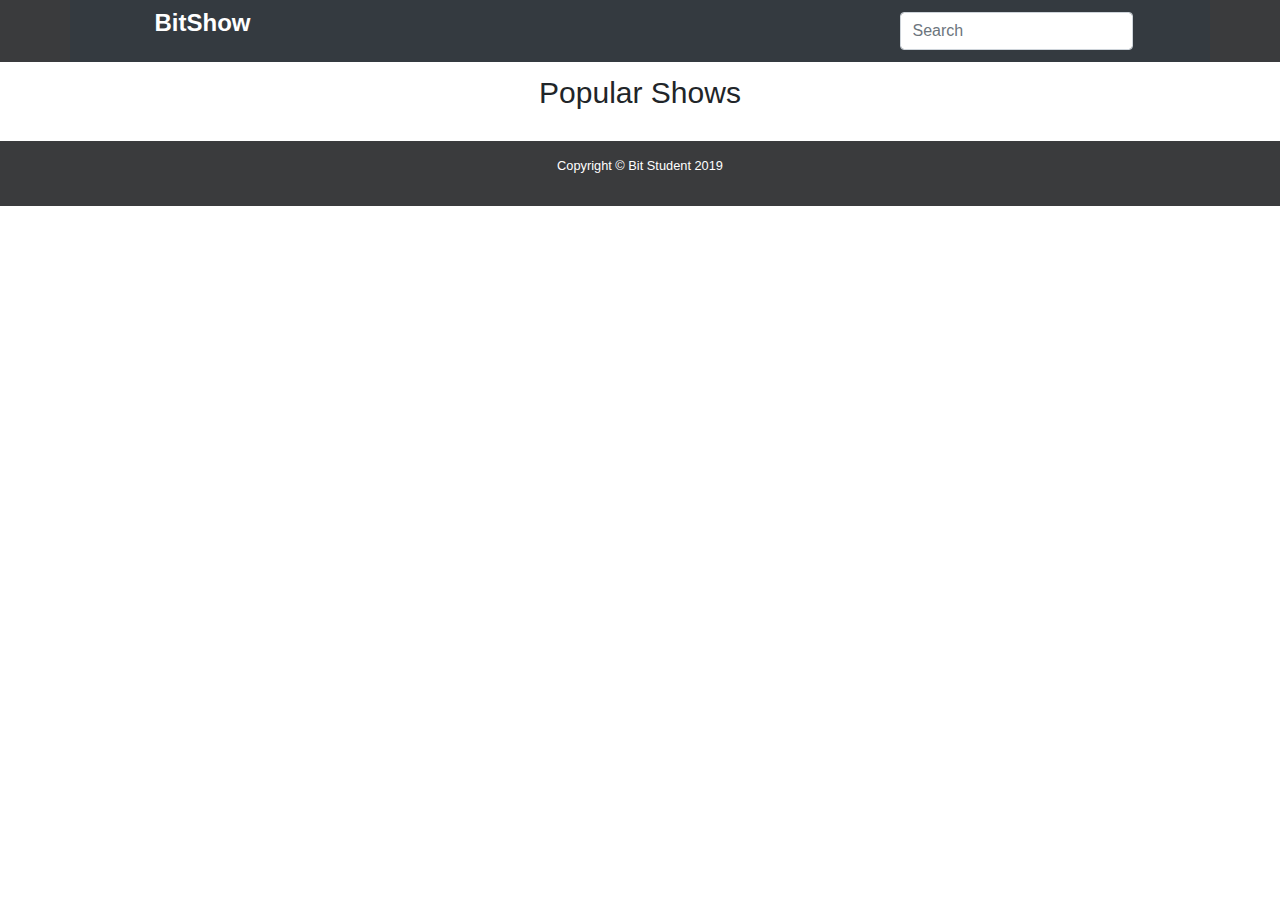
==== index.html @ 31783bac "bit-show" ====
<!DOCTYPE html>
<html lang="en">

<head>
    <meta charset="UTF-8">
    <meta name="viewport" content="width=device-width, initial-scale=1.0">
    <meta http-equiv="X-UA-Compatible" content="ie=edge">
    <link rel="stylesheet" href="https://stackpath.bootstrapcdn.com/bootstrap/4.3.1/css/bootstrap.min.css"
        integrity="sha384-ggOyR0iXCbMQv3Xipma34MD+dH/1fQ784/j6cY/iJTQUOhcWr7x9JvoRxT2MZw1T" crossorigin="anonymous">
    <link rel="stylesheet" href="./css/main.css">
    <title>BITShow</title>
</head>

<body>

    <!------ HEADER ------>
    <header>
        <div class="container">
            <nav class="navbar-dark bg-dark row justify-content-md-center">
                <div class="col-8 col-md- col-lg- ">
                    <p class="navbar-brand"><a href='index.html'>BitShow</a></p>
                </div>
                <form class="form-inline">
                    <input id='search_box' list="search_list" class="form-control mr-sm-2" type="search" placeholder="Search" aria-label="Search">
                    <datalist id="search_list"></datalist>
                </form>

            </nav>
        </div>
    </header>

    <!-------- MAIN BODY------>
    <main>
        <div class="container">
            <div class="row justify-content-md-center">
                <div class="main-container col-12 col-md- col-lg- ">
                    <h1>Popular Shows</h1>
                </div>
            </div>

            <div class="show row justify-content-md-center">

            </div>

        </div>
    </main>

    <!----- FOOTER ----->
    <footer>
        <div class="container">
            <small class="row align-items-center">
                <p class="col-12">Copyright &copy; Bit Student 2019</p>
            </small>
        </div>
    </footer>




    <script src="https://code.jquery.com/jquery-3.3.1.min.js"
        integrity="sha256-FgpCb/KJQlLNfOu91ta32o/NMZxltwRo8QtmkMRdAu8=" crossorigin="anonymous"></script>
    <script src="https://cdnjs.cloudflare.com/ajax/libs/popper.js/1.14.7/umd/popper.min.js"
        integrity="sha384-UO2eT0CpHqdSJQ6hJty5KVphtPhzWj9WO1clHTMGa3JDZwrnQq4sF86dIHNDz0W1"
        crossorigin="anonymous"></script>
    <script src="https://stackpath.bootstrapcdn.com/bootstrap/4.3.1/js/bootstrap.min.js"
        integrity="sha384-JjSmVgyd0p3pXB1rRibZUAYoIIy6OrQ6VrjIEaFf/nJGzIxFDsf4x0xIM+B07jRM"
        crossorigin="anonymous"></script>
    <script src="./js/data.js"></script>
    <script src="./js/ui.js"></script>
    <script src="./js/controller.js"></script>
    <script>
        $(document).ready(controller.init);
        // $(function () {
        //     controller.initHomepage()
        // })
    </script>
</body>

</html>
---- css/main.css ----
* {
  box-sizing: border-box; }

body {
  margin: 0;
  padding: 0; }

header {
  background-color: #3a3b3d;
  color: white;
  padding: 0;
  margin: 0; }

.navbar-dark {
  padding: auto 0; }
  .navbar-dark p {
    font-size: 1.5rem;
    font-weight: bolder; }
    .navbar-dark p a {
      color: white; }
      .navbar-dark p a:hover {
        color: white;
        text-decoration: none;
        cursor: pointer; }

.navbar-brand {
  display: inline-block;
  margin-right: 1rem;
  font-size: 1.25rem;
  line-height: inherit;
  white-space: nowrap; }

main {
  margin-top: 1%; }
  main h1 {
    font-size: 30px;
    text-align: center; }

.show {
  margin: 0;
  margin-bottom: 2%;
  padding: 0; }

.contImg {
  width: 100%;
  margin: 15px;
  cursor: pointer; }
  .contImg img {
    width: 100%; }
  .contImg h6 {
    color: #149dff;
    padding-top: 10px; }

.mb-5, .my-5 {
  margin-bottom: 0 !important; }

footer {
  background-color: #3a3b3d;
  color: white;
  padding: 0;
  margin: 0; }
  footer small {
    text-align: center; }
  footer p {
    margin-top: 0;
    padding: 15px; }

/*# sourceMappingURL=main.css.map */
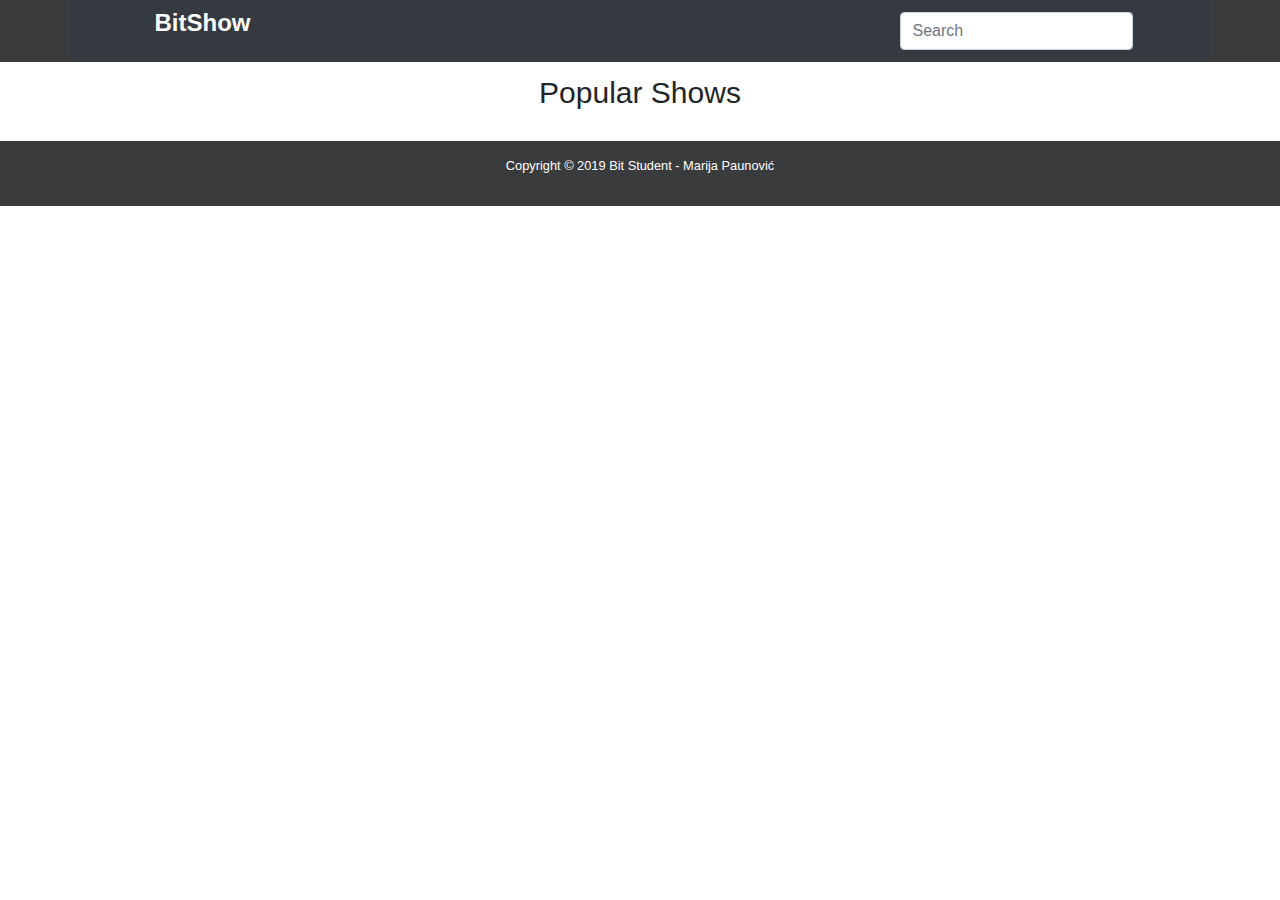
==== commit f5a74e65: "Fix JQuery script" ====
--- a/index.html
+++ b/index.html
@@ -18,15 +18,20 @@
         <div class="container">
             <nav class="navbar-dark bg-dark row justify-content-md-center">
                 <div class="col-8 col-md- col-lg- ">
-                    <p class="navbar-brand"><a href='index.html'>BitShow</a></p>
+                    <p class="navbar-brand"><a href='./index.html'>BitShow</a></p>
                 </div>
+                <!------ Search ------>
                 <form class="form-inline">
-                    <input id='search_box' list="search_list" class="form-control mr-sm-2" type="search" placeholder="Search" aria-label="Search">
+                    <input id='search_box' list="search_list" class="form-control mr-sm-2" type="search"
+                        placeholder="Search" aria-label="Search">
                     <datalist id="search_list"></datalist>
                 </form>
 
             </nav>
         </div>
+
+        <ul class="d-none list-group" id="searchUl"></ul>
+
     </header>
 
     <!-------- MAIN BODY------>
@@ -38,7 +43,7 @@
                 </div>
             </div>
 
-            <div class="show row justify-content-md-center">
+            <div class="wrapper show-list show  row justify-content-md-center">
 
             </div>
 
@@ -49,31 +54,41 @@
     <footer>
         <div class="container">
             <small class="row align-items-center">
-                <p class="col-12">Copyright &copy; Bit Student 2019</p>
+                <p class="col-12">Copyright &copy; 2019 Bit Student - Marija Paunović</p>
             </small>
         </div>
     </footer>
 
 
 
-
-    <script src="https://code.jquery.com/jquery-3.3.1.min.js"
-        integrity="sha256-FgpCb/KJQlLNfOu91ta32o/NMZxltwRo8QtmkMRdAu8=" crossorigin="anonymous"></script>
+    <script
+    src="https://code.jquery.com/jquery-3.4.1.min.js"
+    integrity="sha256-CSXorXvZcTkaix6Yvo6HppcZGetbYMGWSFlBw8HfCJo="
+    crossorigin="anonymous"></script>
     <script src="https://cdnjs.cloudflare.com/ajax/libs/popper.js/1.14.7/umd/popper.min.js"
         integrity="sha384-UO2eT0CpHqdSJQ6hJty5KVphtPhzWj9WO1clHTMGa3JDZwrnQq4sF86dIHNDz0W1"
         crossorigin="anonymous"></script>
     <script src="https://stackpath.bootstrapcdn.com/bootstrap/4.3.1/js/bootstrap.min.js"
         integrity="sha384-JjSmVgyd0p3pXB1rRibZUAYoIIy6OrQ6VrjIEaFf/nJGzIxFDsf4x0xIM+B07jRM"
         crossorigin="anonymous"></script>
-    <script src="./js/data.js"></script>
+
+<!--------- ES5 ----------->
+    <!-- <script src="./js/data.js"></script>
     <script src="./js/ui.js"></script>
     <script src="./js/controller.js"></script>
     <script>
-        $(document).ready(controller.init);
-        // $(function () {
-        //     controller.initHomepage()
-        // })
-    </script>
+        // $(document).ready(controller.init);
+        $(function () {
+            controller.init()
+        })
+    </script> -->
+
+<!--------- ES6 ----------->
+<script type="module">
+    import { initIndex } from './js/controller.js';
+    $(initIndex);
+</script>
+
+
 </body>
-
 </html>--- a/css/main.css
+++ b/css/main.css
@@ -48,8 +48,19 @@
   .contImg img {
     width: 100%; }
   .contImg h6 {
+    display: inline-block;
+    float: left;
     color: #149dff;
     padding-top: 10px; }
+  .contImg p {
+    display: inline-block;
+    float: right;
+    font-size: 1rem;
+    color: #149dff;
+    padding-top: 10px; }
+
+.bg-white:hover {
+  background-color: rgba(52, 58, 64, 0.25) !important; }
 
 .mb-5, .my-5 {
   margin-bottom: 0 !important; }
